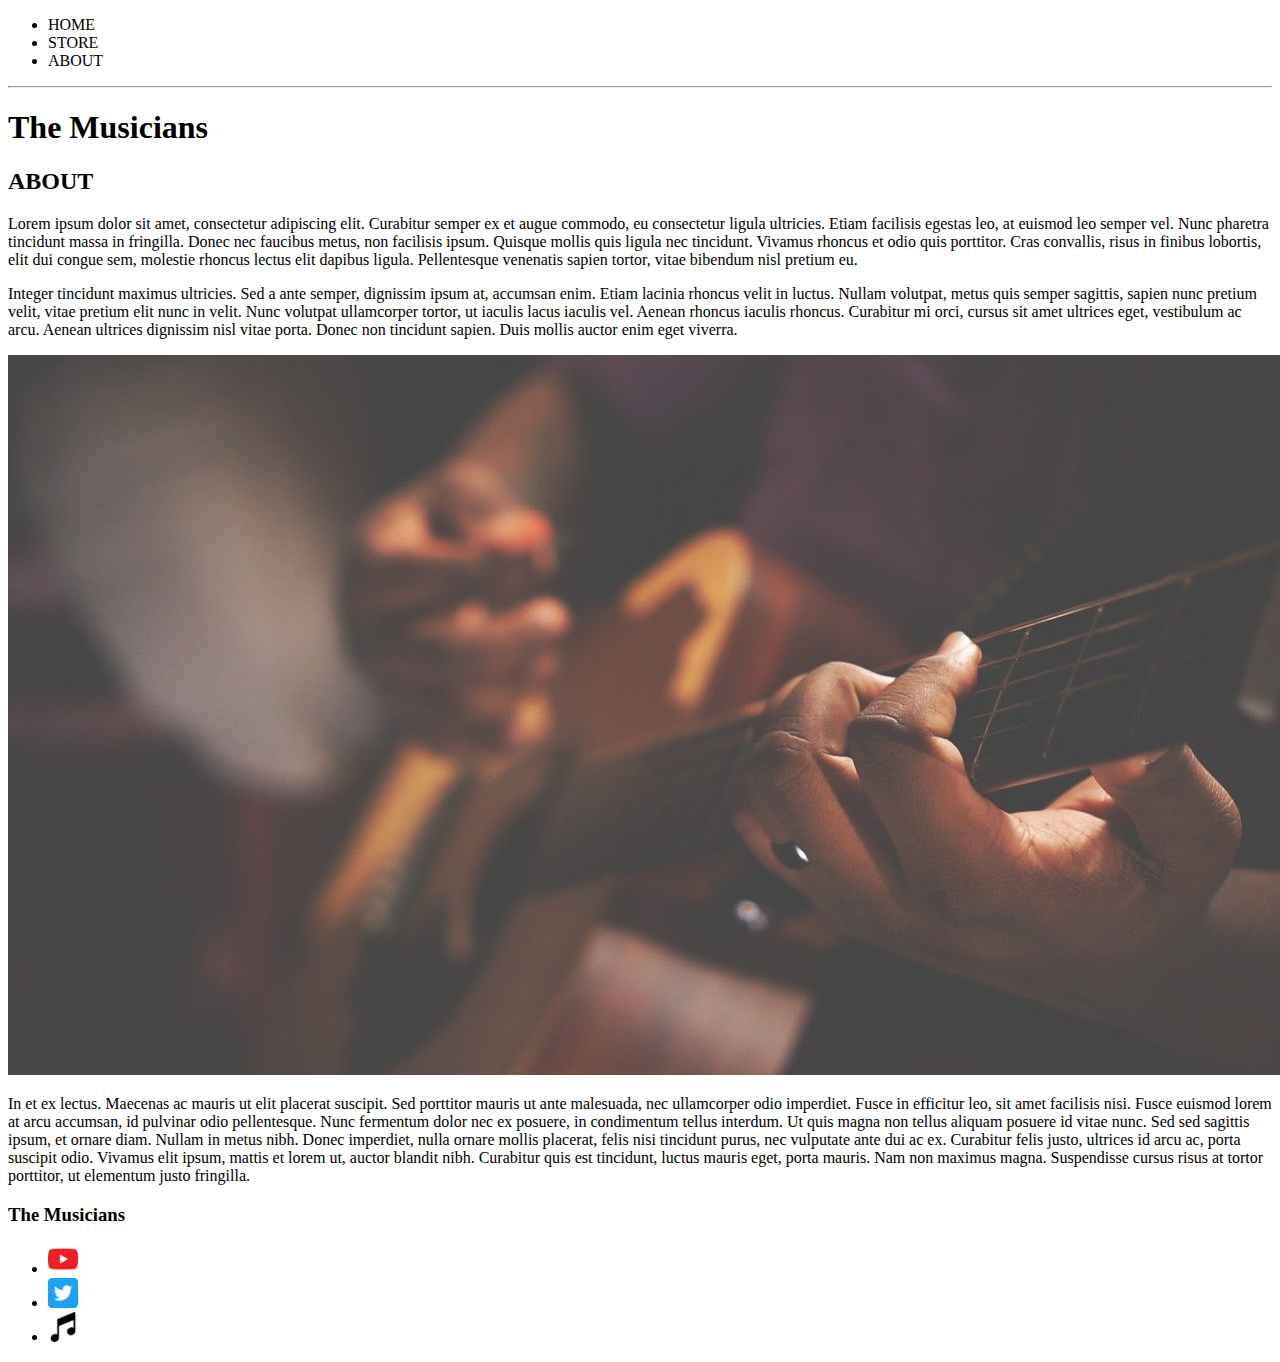
==== about.html @ 47961f85 "added credit, made an about page and a proper front page, added tour dates using divs" ====
<!DOCTYPE html>
<html lang="en">
<head>
    <meta charset="UTF-8">
    <meta http-equiv="X-UA-Compatible" content="IE=edge">
    <meta name="viewport" content="width=device-width, initial-scale=1.0">
    <title>Document</title>
</head>
<body>  
    <!-- header element tells browser this is out header -->
    <header>
        <nav>
            <ul>
                <li>HOME</li>
                <li>STORE</li>
                <li>ABOUT</li>
            </ul>
        </nav>
        <hr>
        <!-- hr makes a horizontal line -->
        <h1>The Musicians</h1>
    </header>
    <section>
        <h2>ABOUT</h2>
        <P>
            Lorem ipsum dolor sit amet, consectetur adipiscing elit. Curabitur semper ex et augue commodo, eu consectetur ligula ultricies. Etiam facilisis egestas leo, at euismod leo semper vel. Nunc pharetra tincidunt massa in fringilla. Donec nec faucibus metus, non facilisis ipsum. Quisque mollis quis ligula nec tincidunt. Vivamus rhoncus et odio quis porttitor. Cras convallis, risus in finibus lobortis, elit dui congue sem, molestie rhoncus lectus elit dapibus ligula. Pellentesque venenatis sapien tortor, vitae bibendum nisl pretium eu.
        </P>
        <p>Integer tincidunt maximus ultricies. Sed a ante semper, dignissim ipsum at, accumsan enim. Etiam lacinia rhoncus velit in luctus. Nullam volutpat, metus quis semper sagittis, sapien nunc pretium velit, vitae pretium elit nunc in velit. Nunc volutpat ullamcorper tortor, ut iaculis lacus iaculis vel. Aenean rhoncus iaculis rhoncus. Curabitur mi orci, cursus sit amet ultrices eget, vestibulum ac arcu. Aenean ultrices dignissim nisl vitae porta. Donec non tincidunt sapien. Duis mollis auctor enim eget viverra.</p>
        <img src="images/Guitar Player.jpg" alt="Man playing a guitar">
        <p>In et ex lectus. Maecenas ac mauris ut elit placerat suscipit. Sed porttitor mauris ut ante malesuada, nec ullamcorper odio imperdiet. Fusce in efficitur leo, sit amet facilisis nisi. Fusce euismod lorem at arcu accumsan, id pulvinar odio pellentesque. Nunc fermentum dolor nec ex posuere, in condimentum tellus interdum. Ut quis magna non tellus aliquam posuere id vitae nunc. Sed sed sagittis ipsum, et ornare diam. Nullam in metus nibh. Donec imperdiet, nulla ornare mollis placerat, felis nisi tincidunt purus, nec vulputate ante dui ac ex. Curabitur felis justo, ultrices id arcu ac, porta suscipit odio. Vivamus elit ipsum, mattis et lorem ut, auctor blandit nibh. Curabitur quis est tincidunt, luctus mauris eget, porta mauris. Nam non maximus magna. Suspendisse cursus risus at tortor porttitor, ut elementum justo fringilla.</p>
    </section>
    <footer>
        <h3>The Musicians</h3>
        <ul>
            <li><img src="images/YouTube Logo.png" alt="Link to The Musicians' YouTube page" width="30" height="30"></li>
            <li><img src="images/Twitter.png" alt="Link to The Musicians' Twitter" width="30" height="30"></li>
            <li><img src="images/music-notes.png" alt="Link to The Musicians Spotify" width="30" height="30"></li>
        </ul>
    </footer>
</body>
</html>
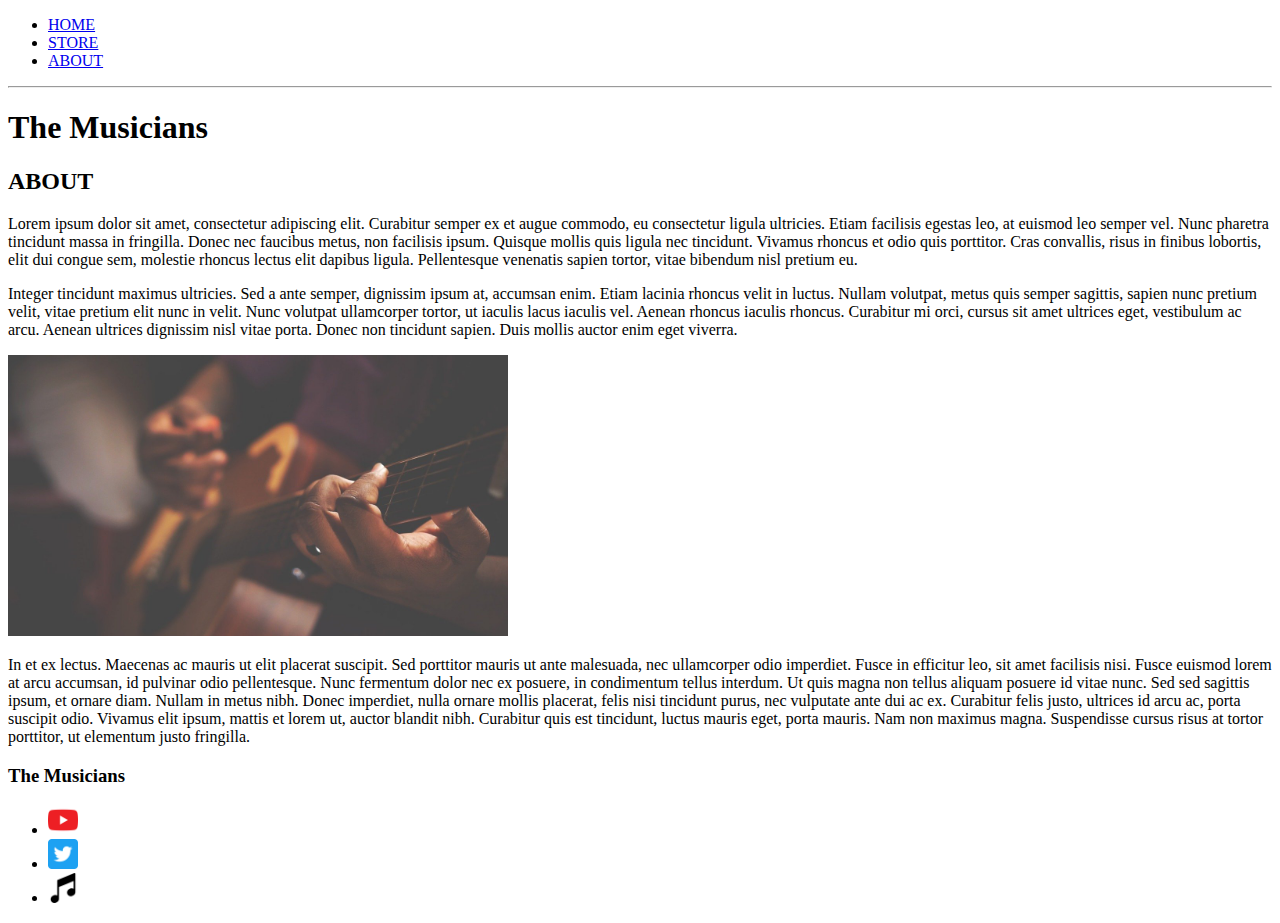
==== commit e5fcd0fa: "added links" ====
--- a/about.html
+++ b/about.html
@@ -4,16 +4,16 @@
     <meta charset="UTF-8">
     <meta http-equiv="X-UA-Compatible" content="IE=edge">
     <meta name="viewport" content="width=device-width, initial-scale=1.0">
-    <title>Document</title>
-</head>
+    <title>The Musicians | About</title>
+    <meta name="description" contents="This is a description of out website. Yay!"></head>
 <body>  
     <!-- header element tells browser this is out header -->
     <header>
         <nav>
             <ul>
-                <li>HOME</li>
-                <li>STORE</li>
-                <li>ABOUT</li>
+                <li><a href="index.html">HOME</a></li> 
+                <li><a href="store.html">STORE</a></li> 
+                <li><a href="about.html">ABOUT</a></li> 
             </ul>
         </nav>
         <hr>
@@ -26,16 +26,29 @@
             Lorem ipsum dolor sit amet, consectetur adipiscing elit. Curabitur semper ex et augue commodo, eu consectetur ligula ultricies. Etiam facilisis egestas leo, at euismod leo semper vel. Nunc pharetra tincidunt massa in fringilla. Donec nec faucibus metus, non facilisis ipsum. Quisque mollis quis ligula nec tincidunt. Vivamus rhoncus et odio quis porttitor. Cras convallis, risus in finibus lobortis, elit dui congue sem, molestie rhoncus lectus elit dapibus ligula. Pellentesque venenatis sapien tortor, vitae bibendum nisl pretium eu.
         </P>
         <p>Integer tincidunt maximus ultricies. Sed a ante semper, dignissim ipsum at, accumsan enim. Etiam lacinia rhoncus velit in luctus. Nullam volutpat, metus quis semper sagittis, sapien nunc pretium velit, vitae pretium elit nunc in velit. Nunc volutpat ullamcorper tortor, ut iaculis lacus iaculis vel. Aenean rhoncus iaculis rhoncus. Curabitur mi orci, cursus sit amet ultrices eget, vestibulum ac arcu. Aenean ultrices dignissim nisl vitae porta. Donec non tincidunt sapien. Duis mollis auctor enim eget viverra.</p>
-        <img src="images/Guitar Player.jpg" alt="Man playing a guitar">
+        <img src="images/Guitar Player.jpg" alt="Man playing a guitar" width="500">
         <p>In et ex lectus. Maecenas ac mauris ut elit placerat suscipit. Sed porttitor mauris ut ante malesuada, nec ullamcorper odio imperdiet. Fusce in efficitur leo, sit amet facilisis nisi. Fusce euismod lorem at arcu accumsan, id pulvinar odio pellentesque. Nunc fermentum dolor nec ex posuere, in condimentum tellus interdum. Ut quis magna non tellus aliquam posuere id vitae nunc. Sed sed sagittis ipsum, et ornare diam. Nullam in metus nibh. Donec imperdiet, nulla ornare mollis placerat, felis nisi tincidunt purus, nec vulputate ante dui ac ex. Curabitur felis justo, ultrices id arcu ac, porta suscipit odio. Vivamus elit ipsum, mattis et lorem ut, auctor blandit nibh. Curabitur quis est tincidunt, luctus mauris eget, porta mauris. Nam non maximus magna. Suspendisse cursus risus at tortor porttitor, ut elementum justo fringilla.</p>
     </section>
     <footer>
         <h3>The Musicians</h3>
         <ul>
-            <li><img src="images/YouTube Logo.png" alt="Link to The Musicians' YouTube page" width="30" height="30"></li>
-            <li><img src="images/Twitter.png" alt="Link to The Musicians' Twitter" width="30" height="30"></li>
-            <li><img src="images/music-notes.png" alt="Link to The Musicians Spotify" width="30" height="30"></li>
+            <li>
+                <a href="https://www.youtube.com/" target="_blank">
+                    <img src="images/YouTube Logo.png" alt="Link to YouTube" width="30" >
+                </a>
+            </li> 
+            <li>
+                <a href="https://twitter.com/" target="_blank">
+                    <img src="images/Twitter.png" alt="Link to Twitter" width="30" >
+                </a>
+            </li>
+            <li>
+                <a href="https://open.spotify.com/" target="_blank">
+                    <img src="images/music-notes.png" alt="Link to Spotify" width="30" >
+                </a>
+            </li>
         </ul>
     </footer>
 </body>
-</html>+</html>
+
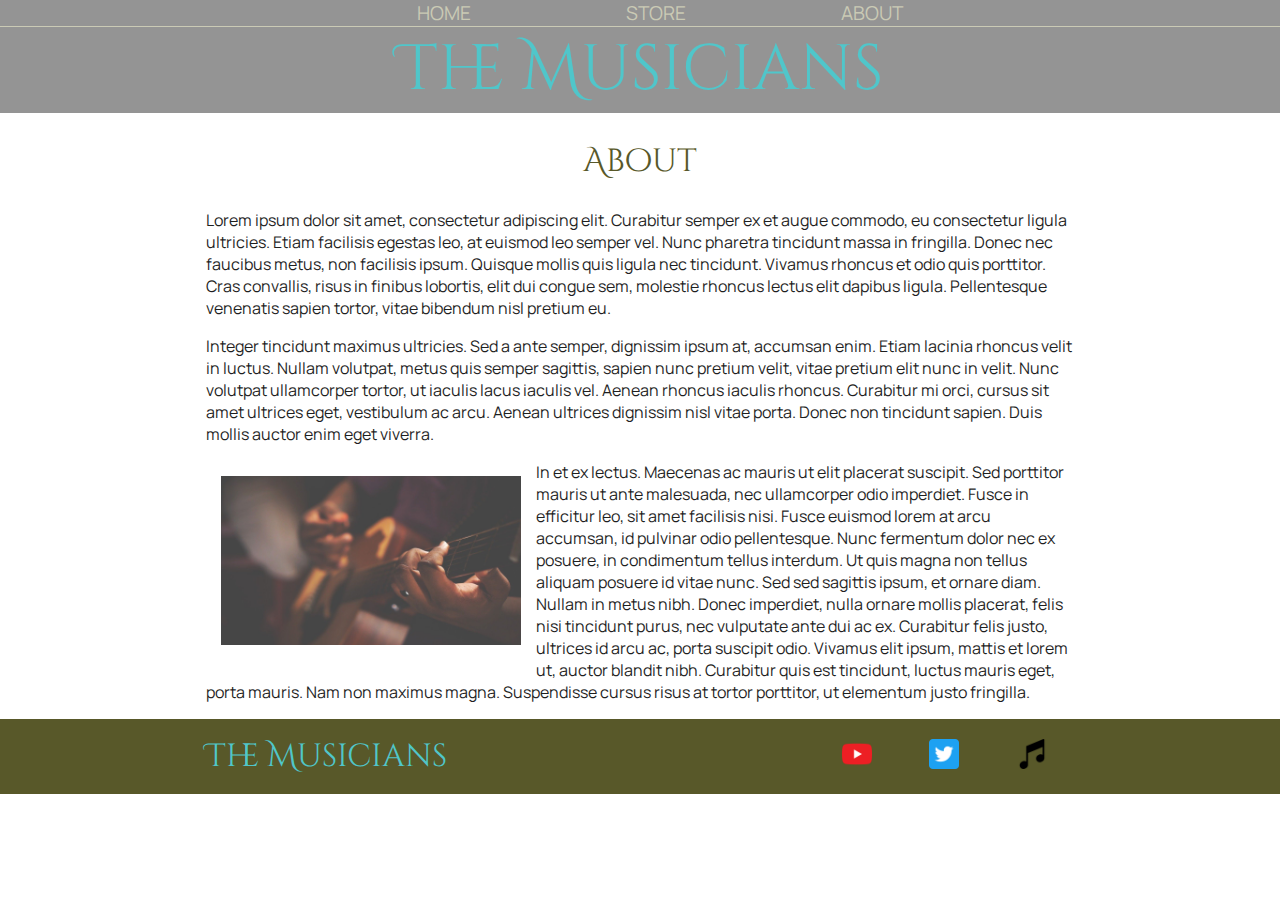
==== commit b200ed59: "added classes to html and created css for about page" ====
--- a/about.html
+++ b/about.html
@@ -6,32 +6,33 @@
     <meta name="viewport" content="width=device-width, initial-scale=1.0">
     <title>The Musicians | About</title>
     <meta name="description" contents="This is a description of out website. Yay!"></head>
+    <link rel="stylesheet" href="style.css">
 <body>  
     <!-- header element tells browser this is out header -->
-    <header>
-        <nav>
+    <header class="main-header">
+        <nav class="nav main-nav">
             <ul>
                 <li><a href="index.html">HOME</a></li> 
                 <li><a href="store.html">STORE</a></li> 
                 <li><a href="about.html">ABOUT</a></li> 
             </ul>
         </nav>
-        <hr>
         <!-- hr makes a horizontal line -->
-        <h1>The Musicians</h1>
+        <h1 class="logo logo-large" >The Musicians</h1>
     </header>
-    <section>
-        <h2>ABOUT</h2>
+    <section class="content-section container">
+        <h2 class="section-header">About</h2>
         <P>
             Lorem ipsum dolor sit amet, consectetur adipiscing elit. Curabitur semper ex et augue commodo, eu consectetur ligula ultricies. Etiam facilisis egestas leo, at euismod leo semper vel. Nunc pharetra tincidunt massa in fringilla. Donec nec faucibus metus, non facilisis ipsum. Quisque mollis quis ligula nec tincidunt. Vivamus rhoncus et odio quis porttitor. Cras convallis, risus in finibus lobortis, elit dui congue sem, molestie rhoncus lectus elit dapibus ligula. Pellentesque venenatis sapien tortor, vitae bibendum nisl pretium eu.
         </P>
         <p>Integer tincidunt maximus ultricies. Sed a ante semper, dignissim ipsum at, accumsan enim. Etiam lacinia rhoncus velit in luctus. Nullam volutpat, metus quis semper sagittis, sapien nunc pretium velit, vitae pretium elit nunc in velit. Nunc volutpat ullamcorper tortor, ut iaculis lacus iaculis vel. Aenean rhoncus iaculis rhoncus. Curabitur mi orci, cursus sit amet ultrices eget, vestibulum ac arcu. Aenean ultrices dignissim nisl vitae porta. Donec non tincidunt sapien. Duis mollis auctor enim eget viverra.</p>
-        <img src="images/Guitar Player.jpg" alt="Man playing a guitar" width="500">
+        <img src="images/Guitar Player.jpg" alt="Man playing a guitar" width="500" class="abt-img">
         <p>In et ex lectus. Maecenas ac mauris ut elit placerat suscipit. Sed porttitor mauris ut ante malesuada, nec ullamcorper odio imperdiet. Fusce in efficitur leo, sit amet facilisis nisi. Fusce euismod lorem at arcu accumsan, id pulvinar odio pellentesque. Nunc fermentum dolor nec ex posuere, in condimentum tellus interdum. Ut quis magna non tellus aliquam posuere id vitae nunc. Sed sed sagittis ipsum, et ornare diam. Nullam in metus nibh. Donec imperdiet, nulla ornare mollis placerat, felis nisi tincidunt purus, nec vulputate ante dui ac ex. Curabitur felis justo, ultrices id arcu ac, porta suscipit odio. Vivamus elit ipsum, mattis et lorem ut, auctor blandit nibh. Curabitur quis est tincidunt, luctus mauris eget, porta mauris. Nam non maximus magna. Suspendisse cursus risus at tortor porttitor, ut elementum justo fringilla.</p>
     </section>
-    <footer>
-        <h3>The Musicians</h3>
-        <ul>
+    <footer class="main-footer">
+        <div class="container main-footer-container">
+        <h3 class="logo">The Musicians</h3>
+        <ul class="nav footer-nav">
             <li>
                 <a href="https://www.youtube.com/" target="_blank">
                     <img src="images/YouTube Logo.png" alt="Link to YouTube" width="30" >
@@ -48,6 +49,7 @@
                 </a>
             </li>
         </ul>
+    </div>
     </footer>
 </body>
 </html>
--- a/style.css
+++ b/style.css
@@ -0,0 +1,119 @@
+/* CSS is a styling language used for presentation */
+/* Not a programming language
+Creativity focused */
+@import url('https://fonts.googleapis.com/css2?family=Manrope&display=swap');
+@import url('https://fonts.googleapis.com/css2?family=Cinzel+Decorative:wght@700&family=Manrope&display=swap');
+
+*{
+    box-sizing: border-box;
+    font-family: Manrope;
+    color: rgb(31, 31, 31);
+}
+
+html, body{
+    margin: 0;
+    padding: 0;
+}
+
+.nav ul {
+    margin: 0;
+}
+
+.nav li{
+    display: inline;
+}
+
+.nav a{
+    padding: .7em;
+    color: rgb(202, 202, 181);
+    text-decoration: none;
+}
+
+.nav a:hover{
+    background-color: rgb(21, 150, 155);
+}
+
+.main-nav{
+    text-align: center;
+    font-size: larger;
+    border-bottom: 1px solid rgb(202, 202, 181);
+   
+}
+
+.main-nav li{
+    padding: 0 5%;
+}
+
+.main-header {
+    background-color: rgba(0, 0, 0, 0.418);
+    background-image: url(Images/abstract-1846853_1920.jpg);
+    background-blend-mode: multiply;
+    background-size: cover;
+}
+
+.logo{
+    text-align: center;
+    margin: 0;
+    font-size: 2em;
+    font-family: Cinzel Decorative;
+    font-weight: normal;
+    color: rgb(80, 198, 202);
+    
+}
+
+.logo-large {
+    font-size: 4em;
+    /* margin-top: 20px; */
+}
+
+.content-section{
+    margin: 1em;
+}
+
+.container {
+    max-width: 900px;
+    margin: 0 auto;
+    padding: 0 1em;
+}
+
+.section-header{
+    font-family: Cinzel Decorative;
+    font-weight: normal;
+    color: rgb(88, 88, 41);
+    text-align: center;
+    font-size: 2em;
+}
+
+.abt-img {
+    float: left;
+    width: 300px;
+    margin: 15px;
+    /* border-radius: 50%; */
+}
+
+.main-footer{
+    background-color: rgb(88, 88, 41);
+    color: bisque;
+    padding: .25em;
+}
+
+.main-footer-container{
+    display: flex;
+    align-items: center;
+
+}
+
+.main-footer-container ul{
+    flex-grow: 1;
+    text-align: end;
+}
+
+.footer-nav li{
+    padding: 0 1em;
+}
+
+/* .footer-nav img {
+    width: 30px;
+    height: 30px;
+    ***I did this during the html lessons so I'm just gonna comment this out***
+} */
